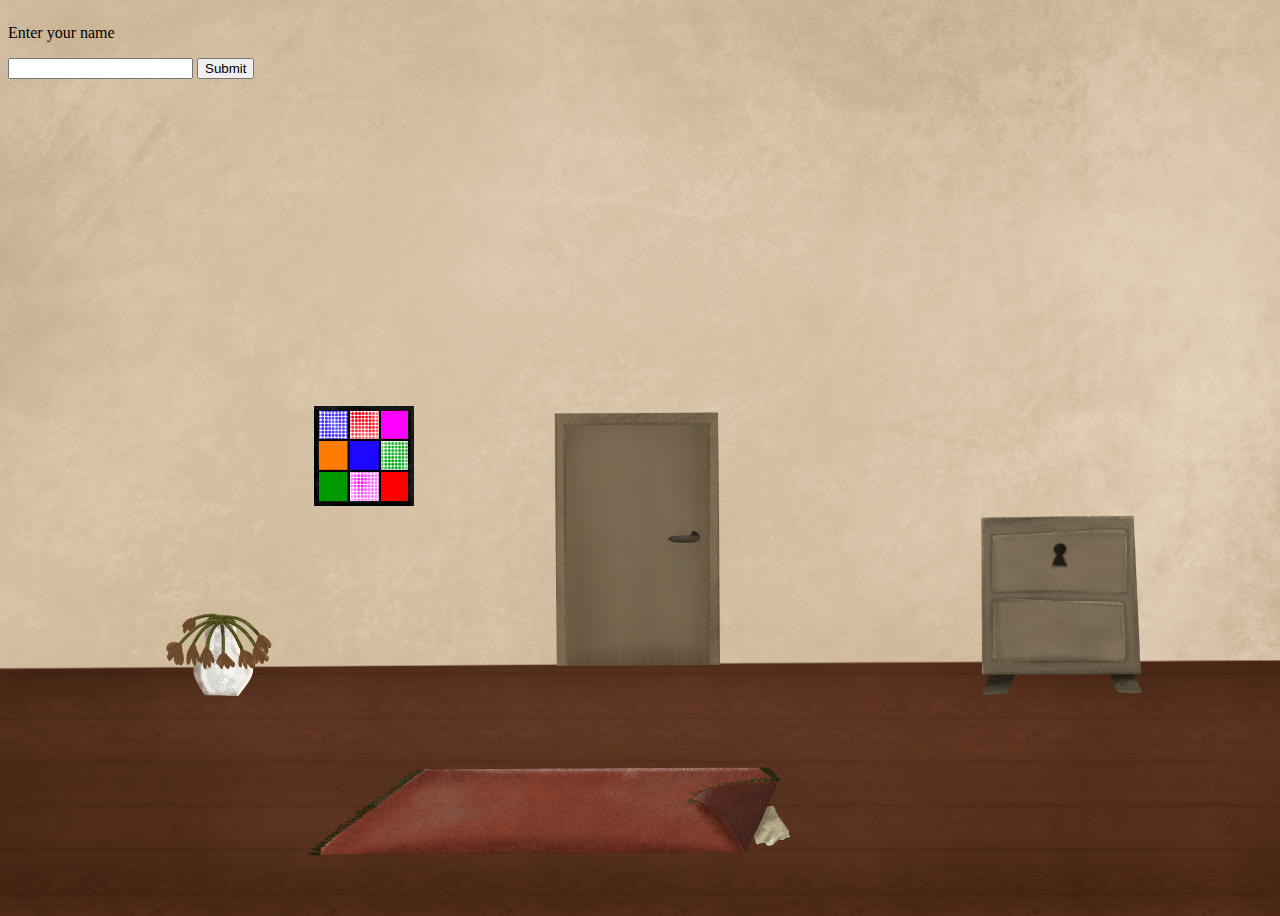
==== game.html @ ad1c8c10 "added the game to the website" ====
<!DOCTYPE html>
<html lang="en">
  <head>
    <meta charset="UTF-8" />
    <meta http-equiv="X-UA-Compatible" content="IE=edge" />
    <meta name="viewport" content="width=device-width, initial-scale=1.0" />
    <title>Escape House</title>
    <link rel="stylesheet" type="text/css" href="game.css" />
    <script src="game.js" defer></script>
  </head>
  <body>
    <!--the following 5 lines were inspired by https://stackoverflow.com/questions/35329180/localstorage-save-name-through-form-show-on-other-page-->
    <form onsubmit="callName()" id="submission">
      <p>Enter your name</p>
      <input id="name" type="text" />
      <button type="submit" value="submit" id="submitbutton">Submit</button>
    </form>
    <img src="paper_mat.png" alt="paper under the mat" id="paperMat" />
    <img
      src="paper_cabinet.png"
      alt="paper inside the cabinet"
      id="paperCabinet"
    />
    <div class="codelockselected">
      <div id="code1" class="buttons"></div>
      <div id="code2" class="buttons"></div>
      <div id="code3" class="buttons" class="buttonsWrong"></div>
      <div id="code4" class="buttons" class="buttonsWrong"></div>
      <div id="code5" class="buttons"></div>
      <div id="code6" class="buttons" class="buttonsWrong"></div>
      <div id="code7" class="buttons"></div>
      <div id="code8" class="buttons" class="buttonsWrong"></div>
      <div id="code9" class="buttons" class="buttonsWrong"></div>
    </div>
    <div class="container">
      <div class="convo">
        <p id="conversation"></p>
      </div>
      <img src="key.png" alt="key that is found" id="foundkey" />
      <div class="hidekey">
        <img src="plant.png" alt="plant" id="plant" />
        <img src="key.png" alt="key hidden" id="hidekey" />
      </div>
      <div class="codelock">
        <img src="codelock.png" alt="codelock" id="codelock" />
      </div>
      <div class="door">
        <img src="door.png" alt="door closed" id="door" />
        <a href="gameside2.html"
          ><img src="door_open.png" alt="door open" id="openDoor"
        /></a>
      </div>
      <div class="cabinet">
        <img src="cabinet.png" alt="cabinet closed" id="cabinet" />
        <img src="cabinet_open.png" alt="cabinet open" id="openCabinet" />
      </div>
      <div class="mat">
        <img src="mat.png" alt="mat with paper under" id="mat" />
      </div>
    </div>
  </body>
</html>
---- game.css ----
body {
  background-image: url("background.png");
  background-size: 1650px;
  background-position: bottom;
}

.container {
  display: grid;
  grid-template-columns: 3fr 1fr 3fr 4fr;
  grid-template-rows: 4fr 10fr 4fr;
  grid-template-areas: "convo . foundkey ." "hidekey codelock door cabinet" ". mat mat .";
  height: 100vh;
}
#submission {
  position: absolute;
}

.convo {
  grid-area: convo;
}

.foundkey {
  grid-area: foundkey;
  background-color: blanchedalmond;
}
#foundkey {
  position: absolute;
  width: 200px;
  margin-left: 300px;
  margin-top: 0px;
}
.hidekey {
  display: flex;
  grid-area: hidekey;
  width: 100px;
  align-items: flex-end;
  /*overflow: hidden; i want the key gone*/
}

#plant {
  display: flex;
  position: relative;
  width: 200px;
  margin-left: 120%;
}

#hidekey {
  width: 100px;
  display: none;
}

.codelock {
  grid-area: codelock;
  display: flex;

  justify-content: center;
  align-items: center;
}
#codelock {
  background-color: antiquewhite;
}

.door {
  grid-area: door;

  display: flex;
  justify-content: center;
  align-items: flex-end;
}
#door {
  width: 450px;
  overflow: hidden;
}
#openDoor {
  width: 450px;
  overflow: hidden;
}

.cabinet {
  grid-area: cabinet;

  display: flex;
  justify-content: center;
  align-items: flex-end;
}
#cabinet {
  width: 400px;
}
#openCabinet {
  width: 400px;
}

.mat {
  grid-area: mat;
  display: flex;
  justify-content: center;
  align-content: flex-start;
}
#mat {
  width: 900px;
  margin-bottom: 0;
}

#paperMat {
  position: fixed;
  width: 500px;
  top: 10%;
  left: 30%;
}

#paperCabinet {
  position: fixed;
  width: 500px;
  top: 10%;
  left: 30%;
}

.codelockselected {
  position: fixed;
  margin-left: 40vw;
  margin-top: 20vh;
  display: flex;
  flex-wrap: wrap;
  flex-direction: row;
  background-color: hsl(0, 0%, 0%);
  width: 299px;
  height: 299px;
  justify-items: center;
  align-items: center;
  padding: 10px;
}
.buttons {
  width: 97px;
  height: 97px;
  display: inline-flex;
}
#code1 {
  background-image: url("blue_half.png");
}
#code2 {
  background-image: url("red_half.png");
}
#code3 {
  background-image: url("pink.png");
}
#code4 {
  background-image: url("orange.png");
}
#code5 {
  background-image: url("blue.png");
}
#code6 {
  background-image: url("green_half.png");
}
#code7 {
  background-image: url("green.png");
}
#code8 {
  background-image: url("pink_half.png");
}
#code9 {
  background-image: url("red.png");
}
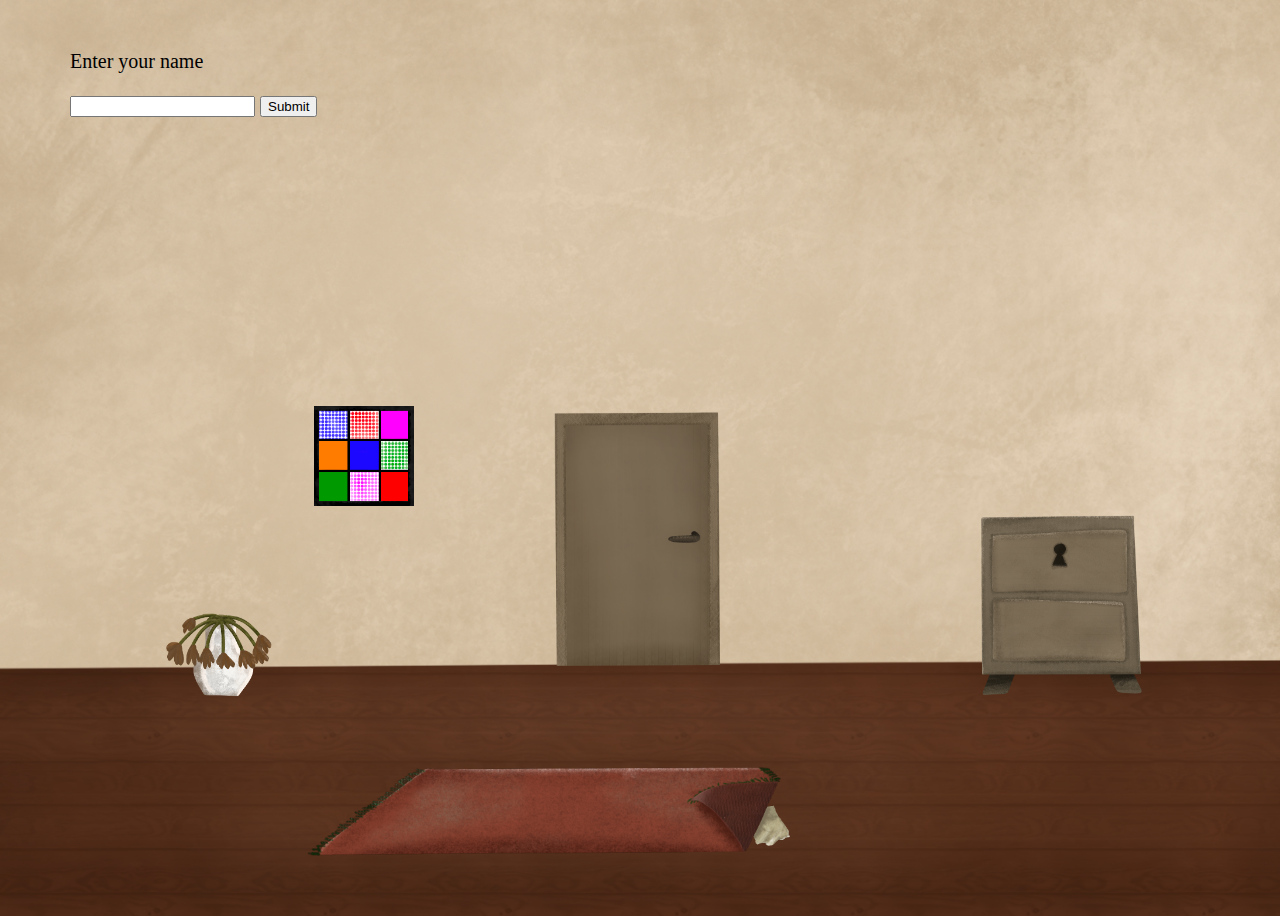
==== commit 07a80240: "fixed the game" ====
--- a/game.html
+++ b/game.html
@@ -10,7 +10,7 @@
   </head>
   <body>
     <!--the following 5 lines were inspired by https://stackoverflow.com/questions/35329180/localstorage-save-name-through-form-show-on-other-page-->
-    <form onsubmit="callName()" id="submission">
+    <form onsubmit="callName();return false" id="submission">
       <p>Enter your name</p>
       <input id="name" type="text" />
       <button type="submit" value="submit" id="submitbutton">Submit</button>
--- a/game.css
+++ b/game.css
@@ -13,6 +13,9 @@
 }
 #submission {
   position: absolute;
+  top: 30px;
+  left: 70px;
+  font-size: 20px;
 }
 
 .convo {
